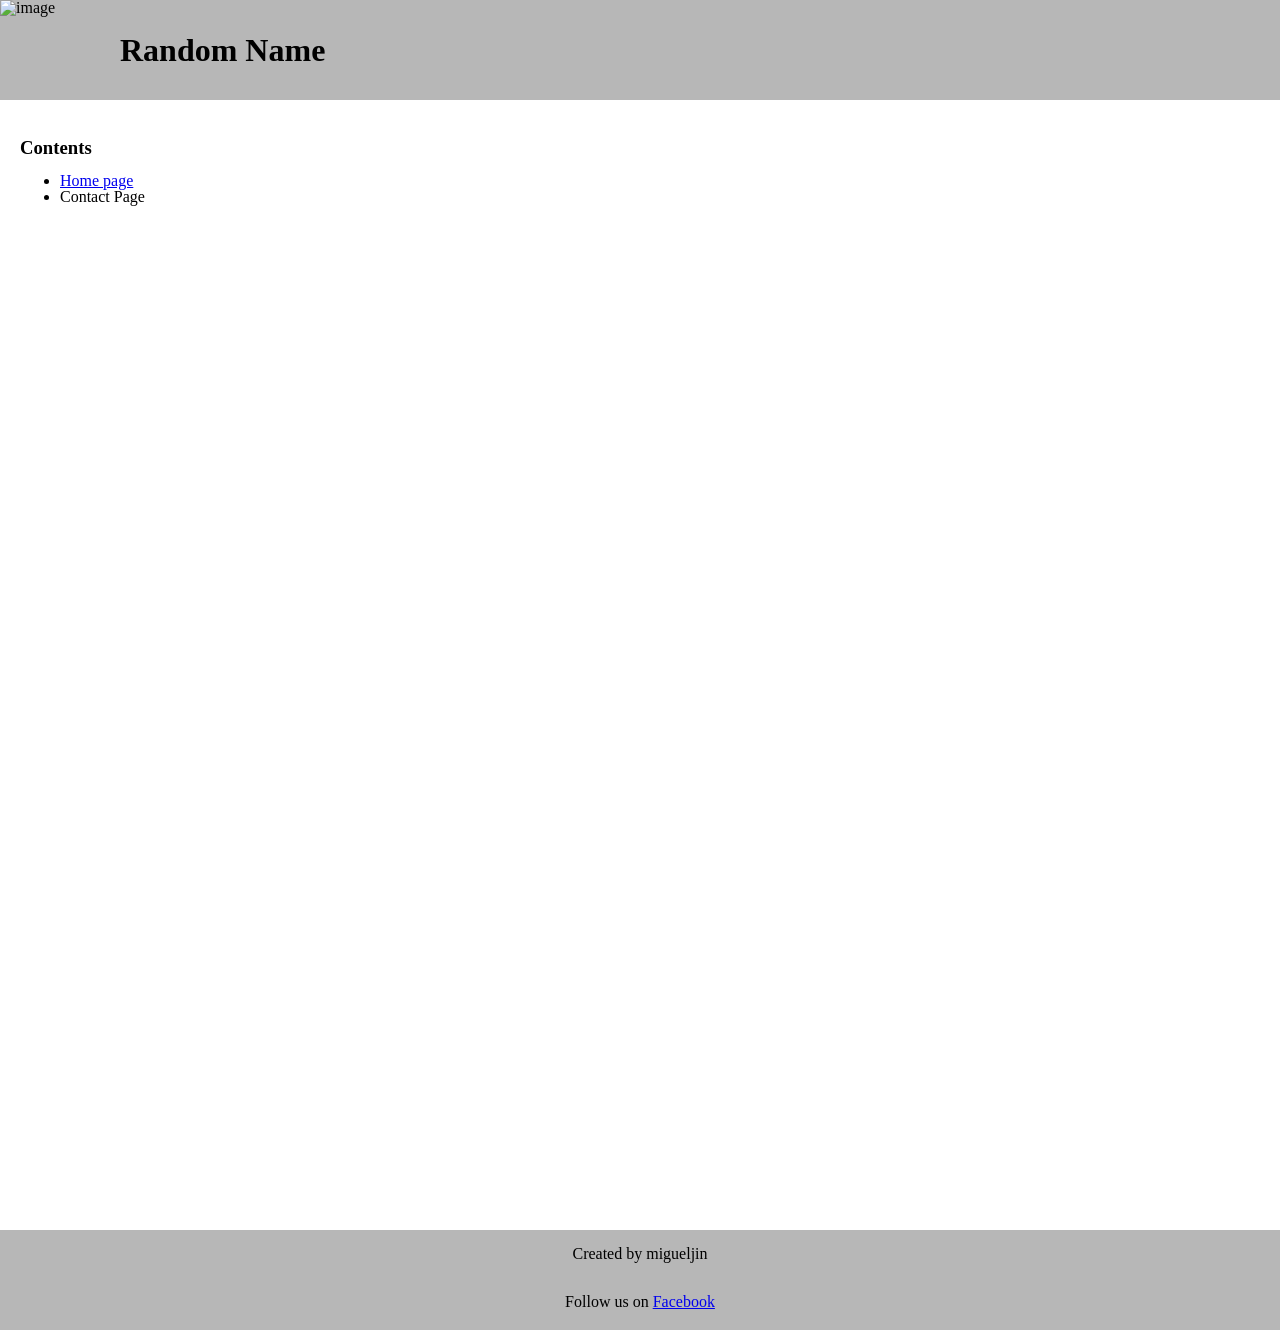
==== contact.html @ 9580c963 "Skeleton" ====
<!DOCTYPE html>
<html lang = "en">
<head>
  <meta charset = "UTF-8">
  <meta name = "viewport" content = "width=device-width, initial-scale = 1.0">
  <link href = "styles/styles.css" rel = "stylesheet">
  <title>Contact page</title>
</head>

<header class = "header">
    <img src = "https://upload.wikimedia.org/wikipedia/commons/c/cf/%E5%90%B4%E5%8F%B8%E9%A9%AC%E5%AD%99%E6%AD%A6.jpg" width = "100" height = "100" alt = "image">
    <h1>Random Name</h1>
</header>

<nav class = "nav">
    <h3>Contents</h3>
    <ul>
        <li><a href = "https://en.wikipedia.org/wiki/Sun_Tzu">Home page</a></li>
        <li>Contact Page</li>
    </ul>
</nav>

<div class = "main">
   <p></p> 
</div>

<footer class = "footer">
    <p>Created by migueljin</p>
    <p>Follow us on <a href = "https://en.wikipedia.org/wiki/Sun_Tzu">Facebook</a></p>
</footer>
---- styles/styles.css ----
body {
    min-height: 100vh;
    flex-direction: column;
    margin: 0;
    padding: 0;
    line-height: 1;
    background-color: rgb(255, 255, 255);
}

h3 {
    margin-bottom: 0px;
}

.header {
    display: flex;
    align-items: center;
    gap: 20px;
    background-color: rgb(183, 183, 183);
    width: 100vw;
    height: 100px;
}

.nav {
    display: flex;
    flex-direction: column;
    padding: 20px;
    background-color: rgb(255, 255, 255);
    width: 100vh;
    height: 150px;
    
}

.main {
    display: flex;
    flex-direction: column;
    padding: 20px;
    background-color: rgb(255, 255, 255);
    height: 100vh;
}

.footer {
    display: flex;
    flex-direction: column;
    justify-content: flex-start;
    align-items: center;
    background-color: rgb(183, 183, 183);
    width: 100vw;
    height: 100px;
    margin-top: auto;
}
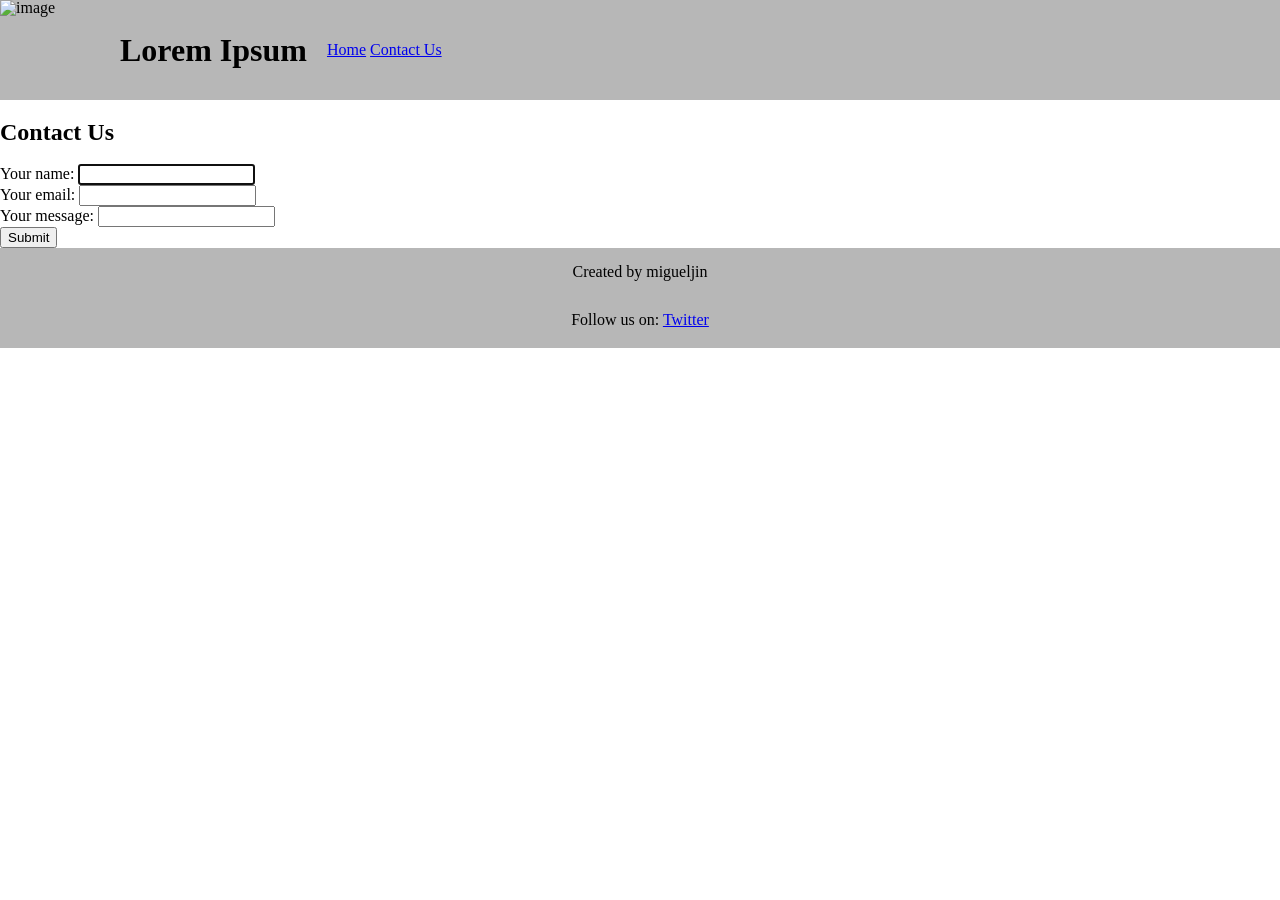
==== commit 32704a0d: "Home and contact page content added" ====
--- a/contact.html
+++ b/contact.html
@@ -8,23 +8,33 @@
 </head>
 
 <header class = "header">
-    <img src = "https://upload.wikimedia.org/wikipedia/commons/c/cf/%E5%90%B4%E5%8F%B8%E9%A9%AC%E5%AD%99%E6%AD%A6.jpg" width = "100" height = "100" alt = "image">
-    <h1>Random Name</h1>
+    <img src = "https://www.pngitem.com/pimgs/m/221-2219290_sowilo-rune-meaning-sowilo-rune-png-transparent-png.png" width = "100" height = "100" alt = "image">
+    <h1>Lorem Ipsum</h1>
+
+    <nav class="navigation">
+        <a href="https://migueljin.github.io/Creating-an-Interactive-Webpage/">Home</a>
+        <a href="https://migueljin.github.io/Creating-an-Interactive-Webpage/contact.html">Contact Us</a>
+    </nav>
 </header>
 
-<nav class = "nav">
-    <h3>Contents</h3>
-    <ul>
-        <li><a href = "https://en.wikipedia.org/wiki/Sun_Tzu">Home page</a></li>
-        <li>Contact Page</li>
-    </ul>
-</nav>
-
-<div class = "main">
-   <p></p> 
-</div>
+<form class="form">
+    <h2>Contact Us</h2>
+    <div class="labelInput">
+        <label>Your name: </label>
+        <input type = "text" autofocus>
+    </div>
+    <div class="labelInput">
+        <label>Your email: </label>
+        <input type="email" validate>
+    </div>
+    <div class="labelInput">
+        <label>Your message: </label>
+        <input type = "text">
+    </div>
+    <input type = "submit">
+</form>
 
 <footer class = "footer">
     <p>Created by migueljin</p>
-    <p>Follow us on <a href = "https://en.wikipedia.org/wiki/Sun_Tzu">Facebook</a></p>
+    <p>Follow us on: <a href = "#">Twitter</a></p>
 </footer>
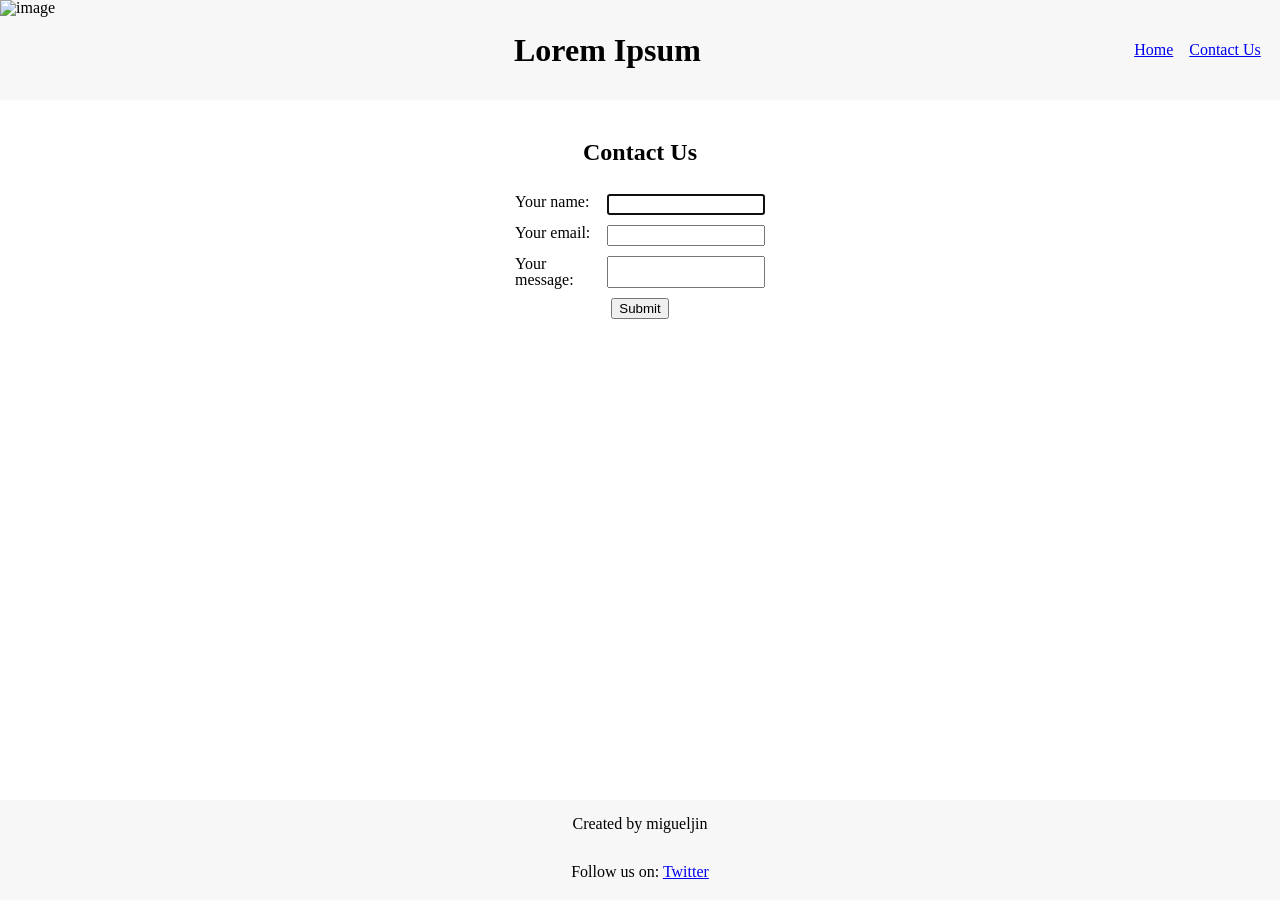
==== commit 17926955: "added main" ====
--- a/contact.html
+++ b/contact.html
@@ -12,27 +12,29 @@
     <h1>Lorem Ipsum</h1>
 
     <nav class="navigation">
-        <a href="https://migueljin.github.io/Creating-an-Interactive-Webpage/">Home</a>
-        <a href="https://migueljin.github.io/Creating-an-Interactive-Webpage/contact.html">Contact Us</a>
+        <a href="index.html">Home</a>
+        <a href="contact.html">Contact Us</a>
     </nav>
 </header>
 
-<form class="form">
-    <h2>Contact Us</h2>
-    <div class="labelInput">
-        <label>Your name: </label>
-        <input type = "text" autofocus>
-    </div>
-    <div class="labelInput">
-        <label>Your email: </label>
-        <input type="email" validate>
-    </div>
-    <div class="labelInput">
-        <label>Your message: </label>
-        <input type = "text">
-    </div>
-    <input type = "submit">
-</form>
+<main>
+    <form class="form">
+        <h2>Contact Us</h2>
+        <div class="labelInput">
+            <label>Your name: </label>
+            <input type = "text" autofocus>
+        </div>
+        <div class="labelInput">
+            <label>Your email: </label>
+            <input type="email" validate>
+        </div>
+        <div class="labelInput">
+            <label>Your message: </label>
+            <input type = "text">
+        </div>
+        <input type = "submit">
+    </form>
+</main>
 
 <footer class = "footer">
     <p>Created by migueljin</p>
--- a/styles/styles.css
+++ b/styles/styles.css
@@ -13,9 +13,10 @@
 
 .header {
     display: flex;
+    justify-content: space-between;
     align-items: center;
     gap: 20px;
-    background-color: rgb(183, 183, 183);
+    background-color: rgb(247, 247, 247);
     width: 100vw;
     height: 100px;
 }
@@ -26,16 +27,52 @@
     padding: 20px;
     background-color: rgb(255, 255, 255);
     width: 100vh;
-    height: 150px;
+    height: 50px;
     
 }
 
-.main {
+.navigation {
+  display: flex;
+  align-items: center;
+  gap: 1rem;
+  padding: 0 1.2rem;
+}
+
+.navigation a:hover {
+  color: white;
+  transition: color 250ms ease-out;
+  text-decoration: underline;
+}
+
+.navigation a:active {
+  color: #9428d6;
+}
+
+main {
     display: flex;
     flex-direction: column;
     padding: 20px;
     background-color: rgb(255, 255, 255);
-    height: 100vh;
+    min-height: 100%;
+    flex-grow: 1;
+
+}
+
+.form {
+    display: flex;
+    flex-direction: column;;
+    align-items: center;
+    gap: 10px;
+}
+
+.labelInput {
+    display: flex;
+    justify-content: space-between;
+    width: 250px
+}
+
+.labelInput input {
+    width: 150px;
 }
 
 .footer {
@@ -43,8 +80,9 @@
     flex-direction: column;
     justify-content: flex-start;
     align-items: center;
-    background-color: rgb(183, 183, 183);
-    width: 100vw;
+    background-color: rgb(247, 247, 247);
+    width: 100%;
     height: 100px;
-    margin-top: auto;
+    position: fixed;
+    bottom: 0;
 }
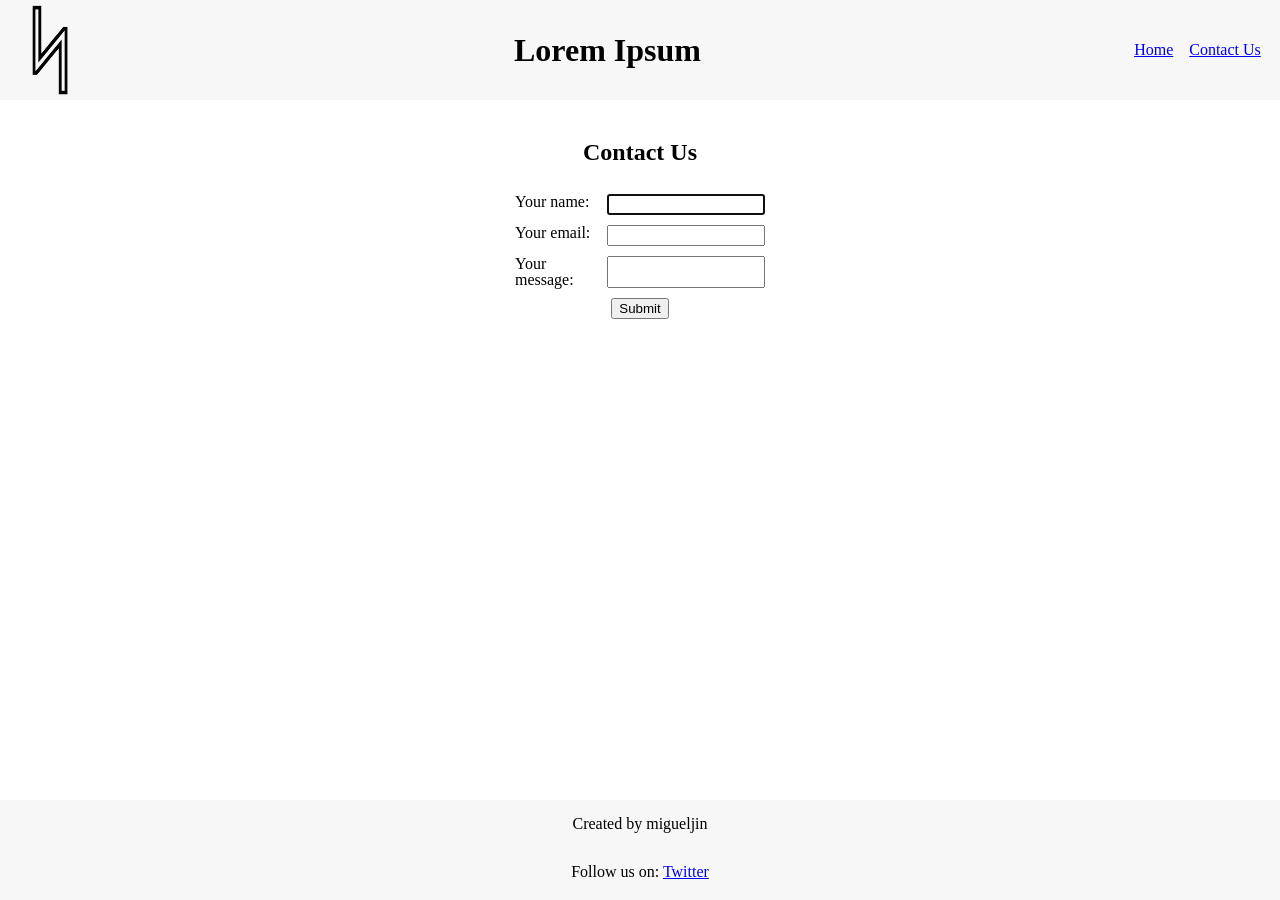
==== commit 37609aec: "heading errors" ====
--- a/contact.html
+++ b/contact.html
@@ -8,7 +8,7 @@
 </head>
 
 <header class = "header">
-    <img src = "https://www.pngitem.com/pimgs/m/221-2219290_sowilo-rune-meaning-sowilo-rune-png-transparent-png.png" width = "100" height = "100" alt = "image">
+    <img src = "images/sowilo.png" width = "100" height = "100" alt = "image of the rune sowilo from pngitem.com">
     <h1>Lorem Ipsum</h1>
 
     <nav class="navigation">
